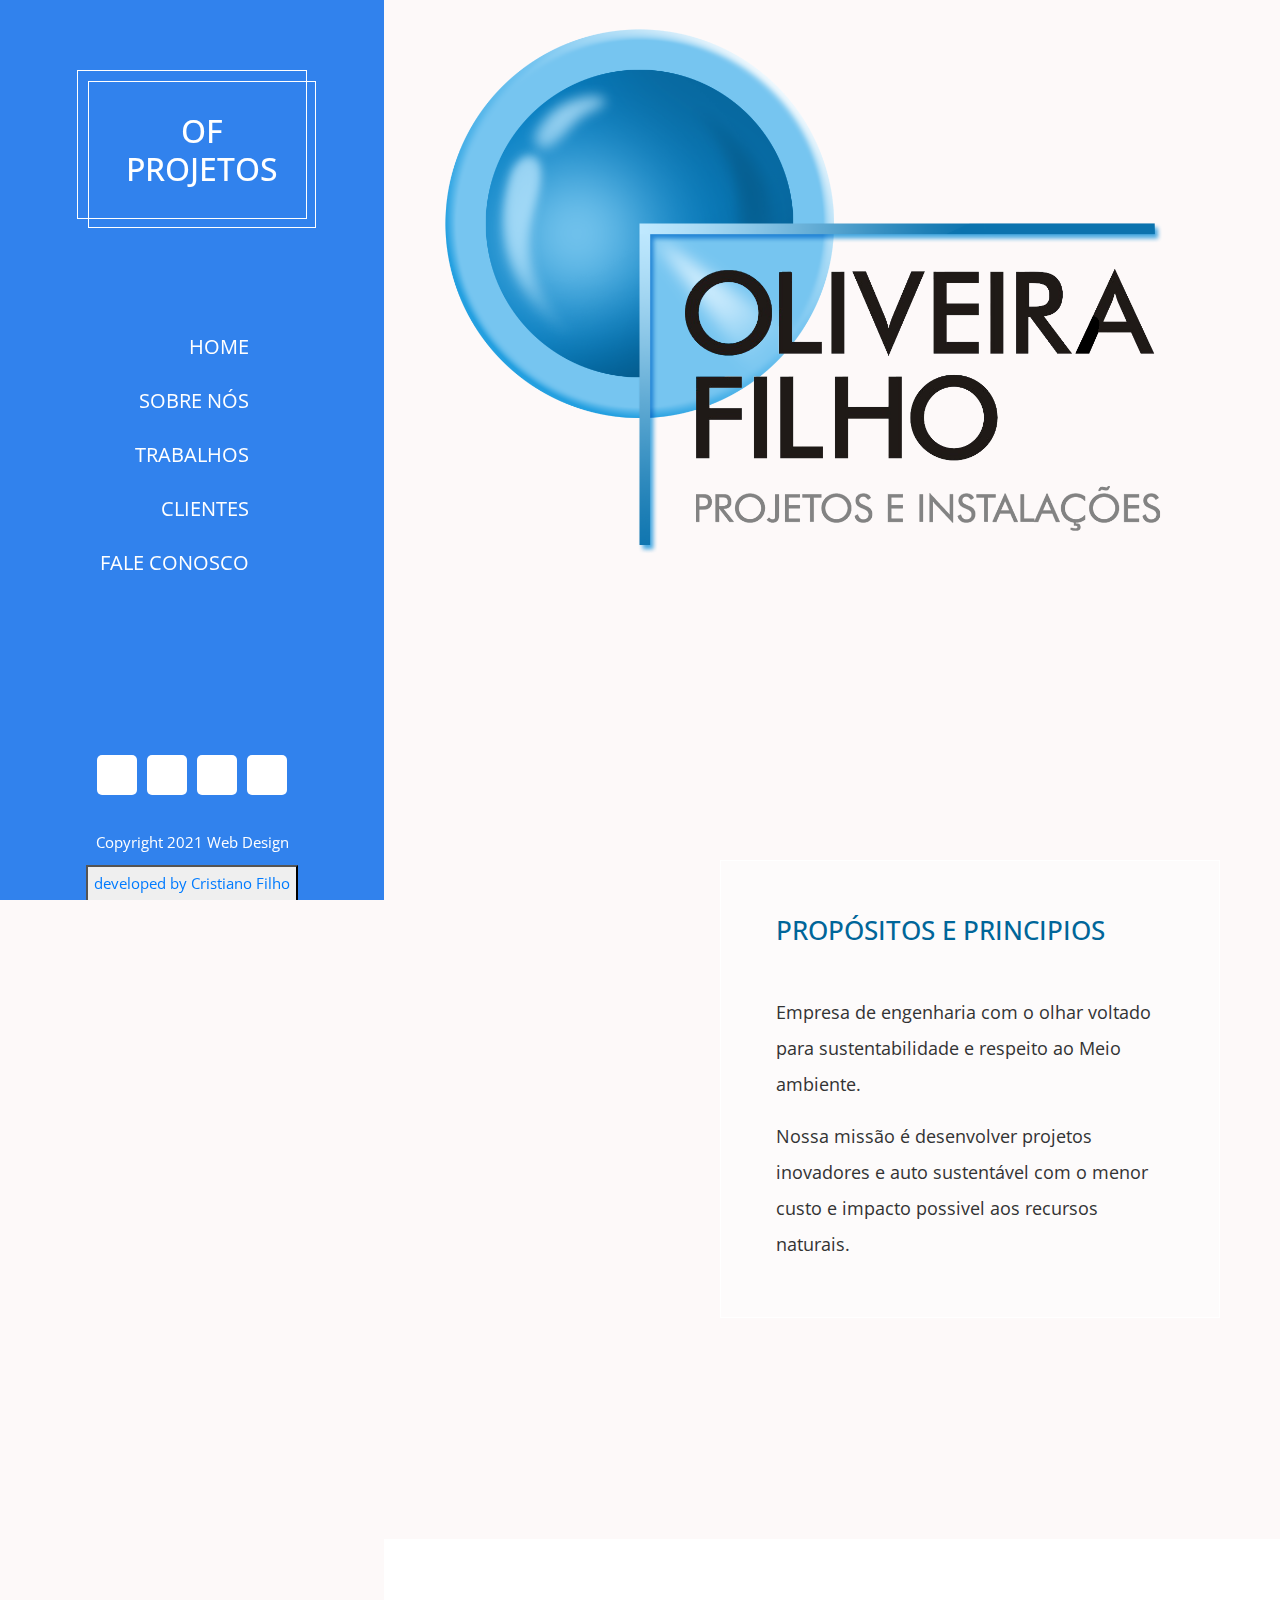
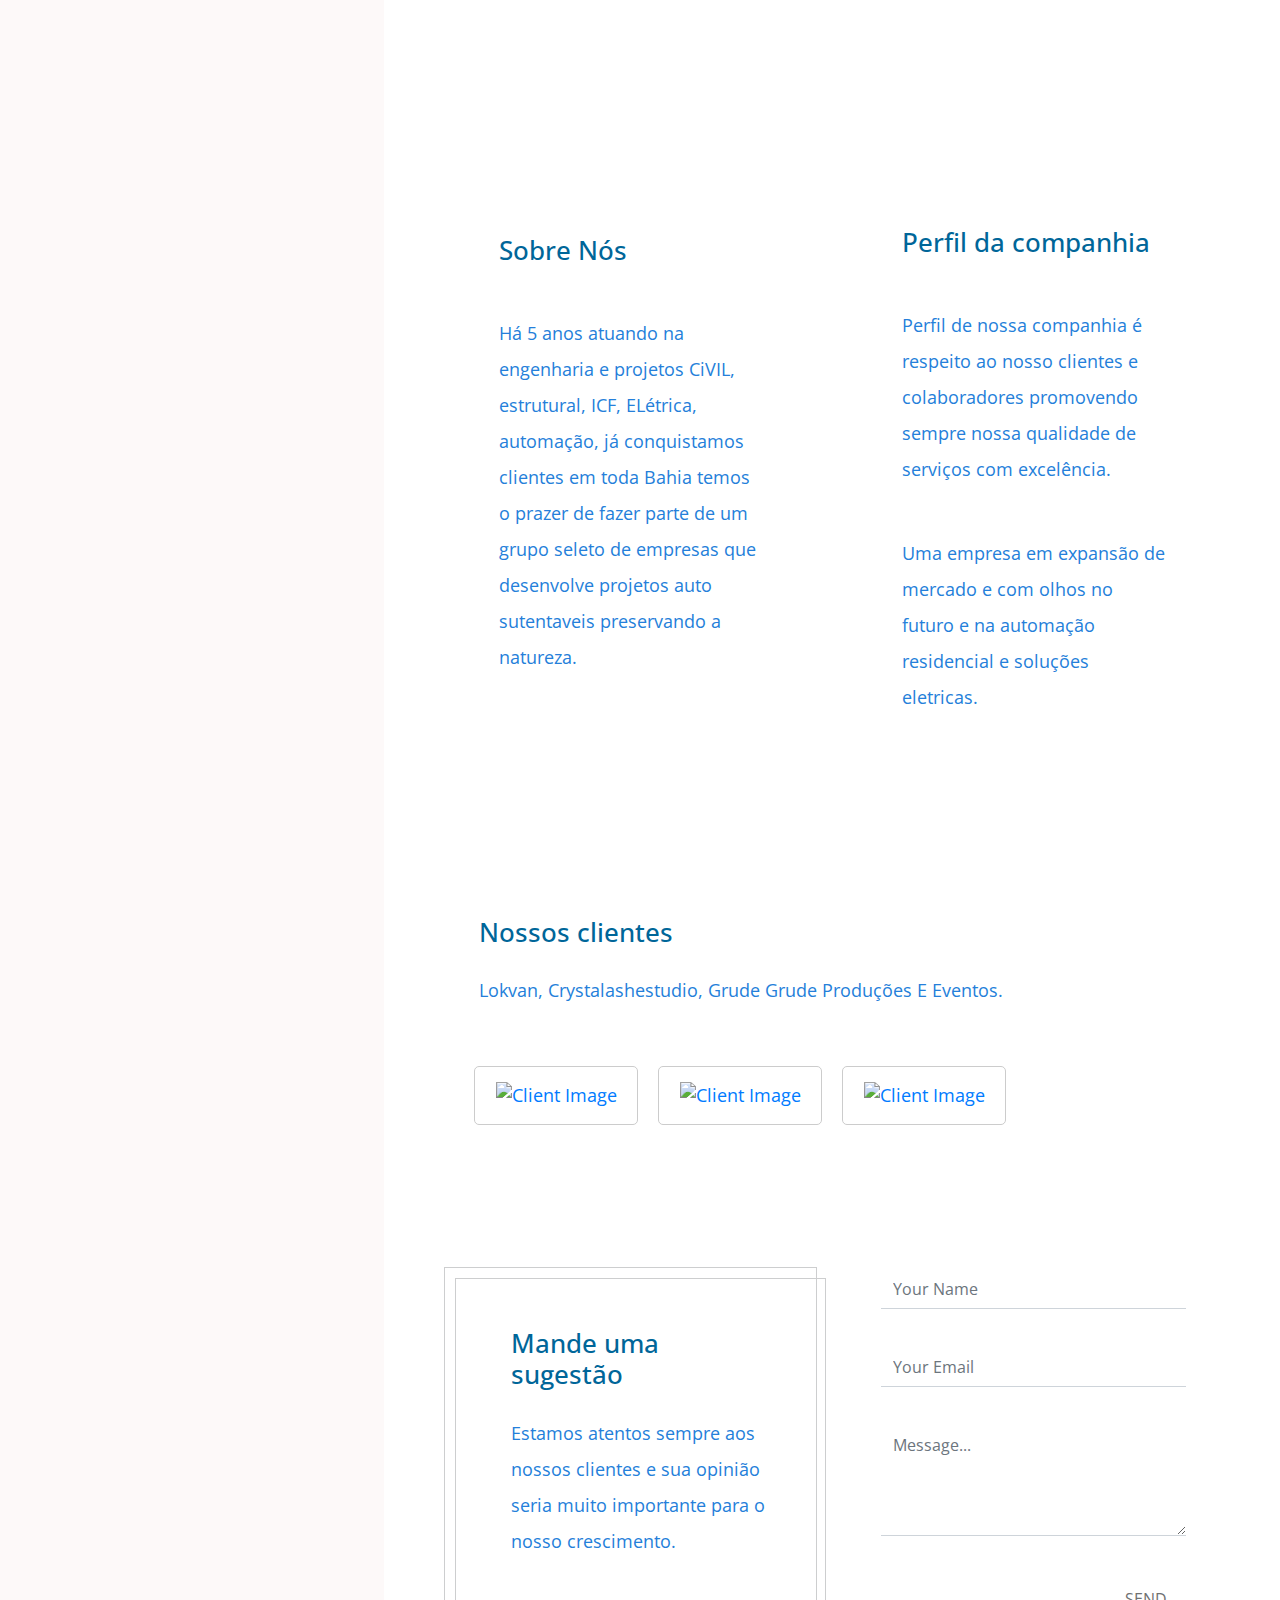
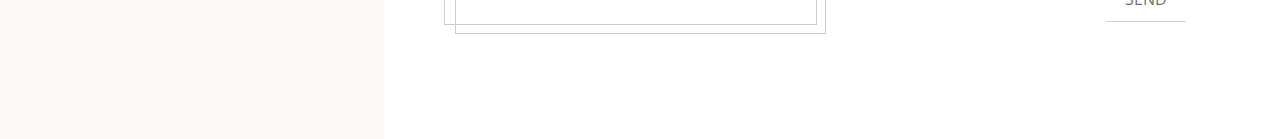
==== index.html @ 20eb4f54 "..." ====
<!DOCTYPE html>
<html lang="en">

<head>
    <meta charset="UTF-8">
    <meta name="viewport" content="width=device-width, initial-scale=1.0" />
    <meta http-equiv="X-UA-Compatible" content="ie=edge" />

    <title>OFProjetos</title>
    <link rel="shortcut icon" href="img/favicon.ico" type="image/x-icon">

    <link rel="stylesheet" href="https://fonts.googleapis.com/css?family=Open+Sans:400,600" />
    <link rel="stylesheet" href="css/all.min.css" />
    <link rel="stylesheet" href="css/bootstrap.min.css" />
    <link rel="stylesheet" href="slick/slick.css" />
    <link rel="stylesheet" href="slick/slick-theme.css" />
    <link rel="stylesheet" href="css/magnific-popup.css">
    <link rel="stylesheet" href="css/templatemo-dream-pulse.css" />
</head>

<body>

    <div class="row">
        <nav id="tmSidebar" class="tm-bg-black-transparent tm-sidebar">
            <button class="navbar-toggler" type="button" aria-label="Toggle navigation">
                <i class="fas fa-bars"></i>
            </button>
            <div class="tm-sidebar-sticky">
                <div class="tm-brand-box">
                    <div class="tm-double-border-1">
                        <div class="tm-double-border-2">
                            <h1 class="tm-brand text-uppercase">OF
                                Projetos</h1>
                        </div>
                    </div>
                </div>

                <ul id="tmMainNav" class="nav flex-column text-uppercase text-right tm-main-nav">
                    <li class="nav-item">
                        <a href="#intro" class="nav-link active">
                            <span class="d-inline-block mr-3">Home</span>
                            <span class="d-inline-block tm-white-rect"></span>
                        </a>
                    </li>
                    <li class="nav-item">
                        <a href="#about" class="nav-link">
                            <span class="d-inline-block mr-3">Sobre nós</span>
                            <span class="d-inline-block tm-white-rect"></span>
                        </a>
                    </li>
                    <li class="nav-item">
                        <a href="#work" class="nav-link">
                            <span class="d-inline-block mr-3">Trabalhos</span>
                            <span class="d-inline-block tm-white-rect"></span>
                        </a>
                    </li>
                    <li class="nav-item">
                        <a href="#clients" class="nav-link">
                            <span class="d-inline-block mr-3">Clientes</span>
                            <span class="d-inline-block tm-white-rect"></span>
                        </a>
                    </li>
                    <li class="nav-item">
                        <a href="#talk" class="nav-link">
                            <span class="d-inline-block mr-3">Fale conosco</span>
                            <span class="d-inline-block tm-white-rect"></span>
                        </a>
                    </li>
                </ul>
                <ul class="nav flex-row tm-social-links">
                    <li class="nav-item">
                        <a href="https://www.facebook.com/cristianooliveirao1" class="nav-link tm-social-link">
                            <i class="fab fa-facebook-f"></i>
                        </a>
                    </li>
                    <li class="nav-item">
                        <a href="https://www.instagram.com/cristianosioli/?hl=pt-br" class="nav-link tm-social-link">
                            <i class="fab fa-instagram"></i>
                        </a>
                    </li>
                    <li class="nav-item">
                        <a href="https://api.whatsapp.com/send?phone=+55 7188918101" class="nav-link tm-social-link">
                            <i class="fas fa-phone-square"></i>
                        </a>
                    </li>
                    <li class="nav-item">
                        <a href="https://www.linkedin.com/in/cristiano-sioli-128a4241/" class="nav-link tm-social-link">
                            <i class="fab fa-linkedin-in"></i>
                        </a>
                    </li>
                </ul>
                <footer class="text-center text-white small">
                    <p class="mb--0 mb-2">Copyright 2021 Web Design</p>

                    <button>
                        <a href="https://github.com/CristianoFIlho">
                            <p class="mb--0 mb-2">developed by Cristiano Filho</p>
                        </a>
                        </p>
                    </button>

                </footer>
            </div>
        </nav>

        <main role="main" class="ml-sm-auto col-12">
            <div class="parallax-window" data-parallax="scroll" data-image-src="img/dream-pulse-header.jpg">
                <div class="tm-section-wrap">
                    <center> <img src="img/Logo OF novo circulo.png" alt="OF Projetos" width="100%" height="100%">
                    </center>
                    <section id="intro" class="tm-section">
                        <div class="tm-bg-white-transparent tm-intro">
                            <h2 class="tm-section-title mb-5 text-uppercase tm-color-primary">Propósitos e principios
                            </h2>
                            <p class="tm-color-gray">
                                Empresa de engenharia com o olhar voltado para sustentabilidade e respeito ao Meio
                                ambiente.
                            </p>
                            <p class="mb-0 tm-color-gray">
                                Nossa missão é desenvolver projetos inovadores e auto sustentável com o menor custo e
                                impacto possivel aos recursos naturais.
                            </p>
                        </div>
                    </section>
                </div>
            </div>

            <div class="tm-section-wrap bg-white">
                <section id="about" class="row tm-section">
                    <div class="col-xl-6">
                        <div class="tm-section-half">
                            <div><i class="fas fa-6x fa-balance-scale mb-5 tm-section-icon"></i></div>
                            <h2 class="tm-section-title tm-color-primary mb-5">Sobre Nós</h2>
                            <p class="mb-5">
                                Há 5 anos atuando na engenharia e projetos CiVIL, estrutural, ICF, ELétrica, automação,
                                já conquistamos clientes em toda Bahia
                                temos o prazer de fazer parte de um grupo seleto de empresas que desenvolve projetos
                                auto sutentaveis preservando a natureza.
                            </p>
                            <p>

                            </p>
                        </div>
                    </div>
                    <div class="col-xl-6">
                        <div class="tm-section-half">
                            <div><i class="far fa-6x fa-building mb-5 tm-section-icon"></i></div>
                            <h2 class="tm-section-title tm-color-primary mb-5">Perfil da companhia </h2>
                            <p class="mb-5">
                                Perfil de nossa companhia é respeito ao nosso clientes e colaboradores promovendo sempre
                                nossa qualidade de serviços com excelência.
                            </p>
                            <p>
                                Uma empresa em expansão de mercado e com olhos no futuro e na automação residencial e
                                soluções eletricas.
                            </p>
                        </div>
                    </div>
                </section>
            </div>

            <div class="tm-section-wrap bg-white">
                <!-- <section id="work" class="row tm-section">
                    <div class="col-12">
                        <div class="w-100 tm-double-border-1 tm-border-gray">
                            <div class="tm-double-border-2 tm-border-gray tm-box-pad">
                                <div class="tm-gallery-wrap">
                                    <h2 class="tm-color-primary tm-section-title mb-4 ml-2">Our Work</h2>
                                    <div class="tm-gallery">
                                        <div class="tm-gallery-item">
                                            <figure class="effect-bubba">
                                                <img src="img/gallery/01.jpg" alt="Our Work Image" class="img-fluid">
                                                <figcaption>
                                                    <h2>Fresh <span>Bubba</span></h2>
                                                    <p>Bubba likes to appear out of thin air.</p>
                                                    <a href="img/gallery/large/01.jpg">View more</a>
                                                </figcaption>
                                            </figure>
                                        </div>
                                        <div class="tm-gallery-item">
                                            <figure class="effect-bubba">
                                                <img src="img/gallery/02.jpg" alt="Our Work Image" class="img-fluid">
                                                <figcaption>
                                                    <h2>Fresh <span>Bubba</span></h2>
                                                    <p>Bubba likes to appear out of thin air.</p>
                                                    <a href="img/gallery/large/02.jpg">View more</a>
                                                </figcaption>
                                            </figure>

                                        </div>

                                        <div class="tm-gallery-item">
                                            <figure class="effect-bubba">
                                                <img src="img/gallery/03.jpg" alt="Our Work Image" class="img-fluid">
                                                <figcaption>
                                                    <h2>Fresh <span>Bubba</span></h2>
                                                    <p>Bubba likes to appear out of thin air.</p>
                                                    <a href="img/gallery/large/03.jpg">View more</a>
                                                </figcaption>
                                            </figure>
                                        </div>
                                        <div class="tm-gallery-item">
                                            <figure class="effect-bubba">
                                                <img src="img/gallery/04.jpg" alt="Our Work Image" class="img-fluid">
                                                <figcaption>
                                                    <h2>Fresh <span>Bubba</span></h2>
                                                    <p>Bubba likes to appear out of thin air.</p>
                                                    <a href="img/gallery/large/04.jpg">View more</a>
                                                </figcaption>
                                            </figure>
                                        </div>
                                        <div class="tm-gallery-item">
                                            <figure class="effect-bubba">
                                                <img src="img/gallery/05.jpg" alt="Our Work Image" class="img-fluid">
                                                <figcaption>
                                                    <h2>Fresh <span>Bubba</span></h2>
                                                    <p>Bubba likes to appear out of thin air.</p>
                                                    <a href="img/gallery/large/05.jpg">View more</a>
                                                </figcaption>
                                            </figure>
                                        </div>
                                        <div class="tm-gallery-item">
                                            <figure class="effect-bubba">
                                                <img src="img/gallery/06.jpg" alt="Our Work Image" class="img-fluid">
                                                <figcaption>
                                                    <h2>Fresh <span>Bubba</span></h2>
                                                    <p>Bubba likes to appear out of thin air.</p>
                                                    <a href="img/gallery/large/06.jpg">View more</a>
                                                </figcaption>
                                            </figure>
                                        </div>
                                        <div class="tm-gallery-item">
                                            <figure class="effect-bubba">
                                                <img src="img/gallery/07.jpg" alt="Our Work Image" class="img-fluid">
                                                <figcaption>
                                                    <h2>Fresh <span>Bubba</span></h2>
                                                    <p>Bubba likes to appear out of thin air.</p>
                                                    <a href="img/gallery/large/07.jpg">View more</a>
                                                </figcaption>
                                            </figure>
                                        </div>
                                        <div class="tm-gallery-item">
                                            <figure class="effect-bubba">
                                                <img src="img/gallery/08.jpg" alt="Our Work Image" class="img-fluid">
                                                <figcaption>
                                                    <h2>Fresh <span>Bubba</span></h2>
                                                    <p>Bubba likes to appear out of thin air.</p>
                                                    <a href="img/gallery/large/08.jpg">View more</a>
                                                </figcaption>
                                            </figure>
                                        </div>
                                    </div>
                                </div>
                            </div>
                        </div>
                    </div>
             </section>-->
            </div>

            <div class="tm-section-wrap bg-white">
                <section id="clients" class="row tm-section">

                    <div class="col-12 tm-section-pad">
                        <div class="tm-flex-item-left">

                            <div class="tm-w-80">
                                <h2 class="tm-color-primary tm-section-title mb-4">Nossos clientes</h2>
                                <p class="mb-5">
                                    Lokvan, Crystalashestudio, Grude Grude Produções E Eventos.
                                </p>
                            </div>


                            <div class="row tm-clients-images">
                                <div class="col-xl-3 col-lg-6 col-md-4 col-sm-6 tm-img-wrap">
                                    <a href="https://onibusbrasil.com/empresa/lockvan">
                                        <img src="img/lockvan.jpg" alt="Client Image" class="img-fluid tm-client-img" />
                                    </a>
                                </div>
                                <div class="col-xl-3 col-lg-6 col-md-4 col-sm-6 tm-img-wrap">
                                    <a href="https://www.instagram.com/cristalashestudio/?hl=pt-br">
                                        <img src="img/crystal.png" alt="Client Image" class="img-fluid tm-client-img" />
                                    </a>
                                </div>
                                <div class="col-xl-3 col-lg-6 col-md-4 col-sm-6 tm-img-wrap">
                                    <a href="https://www.palcomp3.com.br/forrogrudegrude/">
                                        <img src="img/grudegrude.png" alt="Client Image"
                                            class="img-fluid tm-client-img" />
                                    </a>

                                </div>

                                </a>
                            </div>
                        </div>
                    </div>
            </div>
            </section>
    </div>

    <div class="tm-section-wrap bg-white">
        <section id="talk" class="row tm-section">
            <div class="col-xl-6 mb-5">
                <div class="tm-double-border-1 tm-border-gray">
                    <div class="tm-double-border-2 tm-border-gray tm-box-pad">
                        <h2 class="tm-color-primary tm-section-title mb-4">Mande uma sugestão</h2>
                        <p class="mb-4">
                            Estamos atentos sempre aos nossos clientes e sua opinião seria muito importante para
                            o nosso crescimento.
                        </p>

                    </div>
                </div>
            </div>
            <div class="col-xl-6 mb-5">
                <div class="tm-contact-form-wrap">
                    <form action="" method="POST" class="tm-contact-form">
                        <div class="form-group">
                            <input type="text" id="contact_name" name="contact_name"
                                class="form-control rounded-0 border-top-0 border-right-0 border-left-0"
                                placeholder="Your Name" required="" />
                        </div>
                        <div class="form-group">
                            <input type="email" id="contact_email" name="contact_email"
                                class="form-control rounded-0 border-top-0 border-right-0 border-left-0"
                                placeholder="Your Email" required="" />
                        </div>

                        <div class="form-group">
                            <textarea rows="4" id="contact_message" name="contact_message"
                                class="form-control rounded-0 border-top-0 border-right-0 border-left-0"
                                placeholder="Message..." required=""></textarea>
                        </div>

                        <div class="form-group mb-0">
                            <button type="submit" class="btn rounded-0 d-block ml-auto tm-btn-primary">
                                SEND
                            </button>
                        </div>
                    </form>
                </div>
            </div>
        </section>
    </div>
    </main>
    </div>
    </div>
    <script src="js/jquery.min.js"></script>
    <script src="js/jquery.singlePageNav.min.js"></script>
    <script src="js/parallax.min.js"></script>
    <script src="slick/slick.min.js"></script>
    <script src="js/jquery.magnific-popup.min.js"></script>
    <script src="js/templatemo-scripts.js"></script>
</body>

</html>
---- css/templatemo-dream-pulse.css ----
/*

DREAM PULSE

https://templatemo.com/tm-536-dream-pulse

*/

body {
    font-family: "Open Sans", Arial, Helvetica, sans-serif;
    font-size: 18px;
    font-weight: 400;
    overflow-x: hidden;
    color: #257fda;
    background-color: rgb(253, 249, 249);
  }
  
  p {
    line-height: 2;
  }
  
  a {
    transition: all 0.3s ease;
  }
  
  .container-fluid {
    padding-left: 0;
    padding-right: 0;
  }
  
  .small {
    font-size: 0.95rem;
  }
  
  .tm-color-primary {
    color: #069;
  }
  
  .tm-color-gray {
    color: rgb(51, 51, 51);
  }
  
  .tm-bg-black-transparent {
    background-color: rgba(20, 113, 235, 0.877);
  }
  
  .tm-bg-white-transparent {
    background-color: rgba(255, 255, 255, 0.3);
    border: 1px solid white;
  }
  
  .tm-intro {
    max-width: 500px;
    width: 100%;
    padding: 55px;
    margin-right: 0;
    margin-left: auto;
  }
  
  .tm-section-title {
    font-size: 1.6rem;
  }
  
  .parallax-window {
    min-height: 662px;
    background: transparent;
  }
  
  .tm-section {
    display: flex;
    align-items: center;
    height: auto;
    max-width: 1275px;
    padding: 66px 60px;
  }
  
  #intro {
    min-height: 100vh;
    max-width: none;
  }
  
  .tm-brand {
    font-size: 2rem;
  }
  
  .tm-brand-box {
    box-sizing: content-box;
    width: 100%;
    max-width: 230px;
    min-height: 160px;
    color: white;
    text-align: center;
    margin: 70px auto 90px;
  }
  
  .tm-double-border-1,
  .tm-double-border-2 {
    border: 1px solid #fff;
    position: relative;
  }
  
  .tm-double-border-2 {
    top: 10px;
    left: 10px;
  }
  
  .tm-border-gray {
    border-color: #cdcecf;
  }
  
  .tm-box-pad {
    padding: 50px 55px;
  }
  
  .tm-brand {
    padding: 30px;
  }
  
  .tm-sidebar {
    position: fixed;
    top: 0;
    bottom: 0;
    left: 0;
    z-index: 100;
    padding-left: 70px;
    padding-right: 70px;
    width: 400px;
    max-width: 400px;
  }
  
  /* Hide scrollbar */
  .tm-sidebar {
    overflow-y: scroll;
    scrollbar-width: none; /* Firefox */
    -ms-overflow-style: none; /* IE 10+ */
  }
  .tm-sidebar::-webkit-scrollbar {
    /* WebKit */
    width: 0;
    height: 0;
  }
  
  .tm-sidebar-sticky {
    display: flex;
    flex-direction: column;
    align-items: center;
    justify-content: center;
  }
  
  .tm-section-wrap {
    width: calc(100% - 400px);
    margin-left: auto;
    margin-right: 0;
  }
  
  .tm-main-nav > li > a {
    color: white;
  }
  
  .tm-main-nav {
    margin-bottom: 160px;
  }
  
  .tm-white-rect {
    display: block;
    width: 15px;
    height: 15px;
    background-color: white;
  }
  
  .nav-link {
    font-size: 1.25rem;
    padding-top: 12px;
    padding-bottom: 12px;
  }
  
  .nav-link .tm-white-rect {
    opacity: 0;
    transition: all 0.3s ease;
  }
  
  .nav-link.current .tm-white-rect,
  .nav-link:hover .tm-white-rect {
    opacity: 1;
  }
  
  .tm-main-nav .nav-link:hover {
    animation-name: blinker;
    animation-duration: 0.5s;
    animation-timing-function: ease-in-out;
    animation-iteration-count: infinite;
  }
  
  @keyframes blinker {
    0% {
      opacity: 1;
    }
    50% {
      opacity: 0.1;
    }
    100% {
      opacity: 1;
    }
  }
  
  .tm-social-links {
    margin-bottom: 27px;
  }
  
  .tm-social-link {
    width: 40px;
    height: 40px;
    color: black;
    background-color: white;
    margin: 8px;
    border-radius: 5px;
    padding: 0;
    display: flex;
    align-items: center;
    justify-content: center;
  }
  
  .tm-social-link:hover,
  .tm-social-link:focus {
    background-color: #069;
    color: white;
  }
  
  .tm-footer-link {
    color: white;
  }
  
  .tm-footer-link:hover {
    color: #F93;
    text-decoration: none;
  }
  
  .tm-section-half {
    padding: 55px;
  }
  
  .tm-section-icon {
    color: #369;
    width: 120px;
    height: 120px;
    display: flex;
    align-items: center;
    justify-content: center;
  }
  
  /* Our Work */
  
  .tm-gallery-wrap {
    max-width: 1040px;
    margin-left: auto;
    margin-right: auto;
  }
  
  @media (max-width: 1600px) {
    .tm-gallery-wrap {
      max-width: 780px;
    }
  }
  
  @media (max-width: 1200px) {
    .tm-gallery-wrap {
      max-width: 520px;
    }
  }
  
  @media (max-width: 991px) {
    .tm-gallery-wrap {
      max-width: 780px;
    }
  }
  
  @media (max-width: 767px) {
    .tm-gallery-wrap {
      max-width: 520px;
    }
  }
  
  @media (max-width: 480px) {
    .tm-gallery-wrap {
      max-width: 260px;
    }
  }
  
  .tm-gallery-item {
    padding-left: 10px;
    padding-right: 10px;
  }
  
  .slick-dots {
    bottom: -50px;
  }
  
  .slick-dots li button:before {
    font-size: 16px;
    opacity: 0.2;
  }
  
  .slick-dots li.slick-active button:before {
    color: #98999a;
    opacity: 1;
  }
  
  /* 
    Gallery Item Hover Effect
    https://tympanus.net/codrops/2014/06/19/ideas-for-subtle-hover-effects/
  */
  
  /* Common style */
  .tm-gallery-item figure {
    position: relative;
    float: left;
    overflow: hidden;
    margin-bottom: 0;
    background: #3085a3;
    text-align: center;
    cursor: pointer;
  }
  
  .tm-gallery-item figure img {
    position: relative;
    display: block;
    min-height: 100%;
    max-width: 100%;
    opacity: 0.8;
  }
  
  .tm-gallery-item figure figcaption {
    padding: 1em;
    color: #fff;
    text-transform: uppercase;
    font-size: 1.25em;
    -webkit-backface-visibility: hidden;
    backface-visibility: hidden;
  }
  
  .tm-gallery-item figure figcaption::before,
  .tm-gallery-item figure figcaption::after {
    pointer-events: none;
  }
  
  .tm-gallery-item figure figcaption,
  .tm-gallery-item figure figcaption > a {
    position: absolute;
    top: 0;
    left: 0;
    width: 100%;
    height: 100%;
    display: flex;
    flex-direction: column;
    justify-content: center;
  }
  
  /* Anchor will cover the whole item by default */
  /* For some effects it will show as a button */
  .tm-gallery-item figure figcaption > a {
    z-index: 1000;
    text-indent: 200%;
    white-space: nowrap;
    font-size: 0;
    opacity: 0;
  }
  
  .tm-gallery-item figure h2 {
    word-spacing: -0.15em;
    font-weight: 300;
  }
  
  .tm-gallery-item figure h2 span {
    font-weight: 800;
  }
  
  .tm-gallery-item figure h2,
  .tm-gallery-item figure p {
    margin: 0;
  }
  
  .tm-gallery-item figure p {
    letter-spacing: 1px;
    font-size: 68.5%;
  }
  
  /*---------------*/
  /***** Bubba *****/
  /*---------------*/
  
  figure.effect-bubba {
    background: #069;
  }
  
  figure.effect-bubba img {
    opacity: 1;
    -webkit-transition: opacity 0.35s;
    transition: opacity 0.35s;
  }
  
  figure.effect-bubba:hover img {
    opacity: 0.4;
  }
  
  figure.effect-bubba figcaption::before,
  figure.effect-bubba figcaption::after {
    position: absolute;
    top: 15px;
    right: 15px;
    bottom: 15px;
    left: 15px;
    content: "";
    opacity: 0;
    -webkit-transition: opacity 0.35s, -webkit-transform 0.35s;
    transition: opacity 0.35s, transform 0.35s;
  }
  
  figure.effect-bubba figcaption::before {
    border-top: 1px solid #fff;
    border-bottom: 1px solid #fff;
    -webkit-transform: scale(0, 1);
    transform: scale(0, 1);
  }
  
  figure.effect-bubba figcaption::after {
    border-right: 1px solid #fff;
    border-left: 1px solid #fff;
    -webkit-transform: scale(1, 0);
    transform: scale(1, 0);
  }
  
  figure.effect-bubba h2 {
    font-size: 1.5rem;
    margin-bottom: 30px;
    opacity: 0;
    -webkit-transition: -webkit-transform 0.35s;
    transition: transform 0.35s;
    -webkit-transform: translate3d(0, -20px, 0);
    transform: translate3d(0, -20px, 0);
  }
  
  figure.effect-bubba p {
    width: 100%;
    padding: 10px;
    opacity: 0;
    -webkit-transition: opacity 0.35s, -webkit-transform 0.35s;
    transition: opacity 0.35s, transform 0.35s;
    -webkit-transform: translate3d(0, 20px, 0);
    transform: translate3d(0, 20px, 0);
  }
  
  figure.effect-bubba:hover figcaption::before,
  figure.effect-bubba:hover figcaption::after {
    opacity: 1;
    -webkit-transform: scale(1);
    transform: scale(1);
  }
  
  figure.effect-bubba:hover h2,
  figure.effect-bubba:hover p {
    opacity: 1;
    -webkit-transform: translate3d(0, 0, 0);
    transform: translate3d(0, 0, 0);
  }
  
  /* Clients */
  .tm-section-pad {
    padding-left: 50px;
    padding-right: 50px;
  }
  
  .tm-clients-images {
    max-width: 1040px;
  }
  
  .tm-w-80 {
    max-width: 80%;
  }
  
  .tm-flex-item-left {
    align-self: flex-start;
  }
  
  .tm-img-wrap {
    padding: 10px;
  }
  
  .tm-img-wrap a {
    display: flex;
    align-items: center;
    justify-content: center;
    border: 1px solid #ccc;
    border-radius: 5px;
    padding: 15px;
    width: 240px;
    height: 120px;
  }
  
  .tm-contact-form-wrap {
    display: flex;
    align-items: center;
    justify-content: center;
  }
  
  .tm-contact-form {
    max-width: 305px;
    width: 100%;
  }
  
  .form-group {
    margin-bottom: 40px;
  }
  
  .tm-btn-primary {
    color: #707172;
    border-bottom: 1px solid #cdcecf;
    padding: 10px 18px;
    position: relative;
  }
  
  .tm-btn-primary:hover,
  .tm-btn-primary:active {
    color: #fff;
    background-color: #999;
  }
  
  .tm-btn-primary:after {
    width: 100%;
    height: 0%;
    top: 0;
    left: 0;
    background: #cdcecf;
    content: "";
    position: absolute;
    z-index: -1;
    -webkit-transition: all 0.3s;
    -moz-transition: all 0.3s;
    transition: all 0.3s;
  }
  
  .tm-btn-primary:hover:after,
  .tm-btn-primary:active:after {
    height: 100%;
  }
  
  .form-control:focus {
    outline: none;
    box-shadow: none;
  }
  
  @media (max-width: 1600px) {
    .tm-sidebar {
      width: 30%;
      max-width: none;
      padding-left: 30px;
      padding-right: 30px;
    }
  
    .tm-social-link {
      margin: 5px;
    }
  
    .tm-section-wrap {
      width: 70%;
    }
  
    .tm-img-wrap a {
      width: 100%;
      height: 100%;
    }
  }
  
  .navbar-toggler {
    display: none;
  }
  
  @media (max-width: 991px) {
    .tm-bg-black-transparent {
      background-color:rgba(20, 113, 235, 0.877);
    }
  
    .tm-brand-box {
      margin-top: 30px;
      margin-bottom: 30px;
      max-width: 200px;
      min-height: 100px;
    }
  
    .tm-brand {
      padding: 20px 30px;
    }
  
    .tm-main-nav {
      margin-bottom: 60px;
    }
  
    .tm-social-links {
      margin-bottom: 30px;
    }
  
    footer p {
      line-height: 1;
    }
  
    .tm-sidebar {
      width: 250px;
      left: -250px;
      padding: 15px;
      transition: all 0.3s ease;
    }
  
    .navbar-toggler {
      display: block;
      position: fixed;
      left: 0;
      top: 0;
      background-color:rgba(20, 113, 235, 0.877);
      color: white;
      padding: 10px 15px;
      transition: all 0.3s ease;
      border-radius: 0;
      border-top-right-radius: 5px;
      border-bottom-right-radius: 5px;
      top: 5px;
    }
  
    .navbar-toggler:focus {
      outline: none;
    }
  
    .tm-sidebar.show {
      left: 0;
    }
  
    .tm-sidebar.show .navbar-toggler {
      left: 250px;
    }
  
    .tm-section-wrap {
      width: 100%;
    }
  
    figure.effect-bubba h2 {
      font-size: 1.1rem;
      margin-bottom: 25px;
    }
  
    .tm-gallery-item figure p {
      font-size: 63%;
      padding: 0;
      line-height: 1.5;
    }
  }
  
  @media (max-width: 767px) {
    .tm-section {
      padding: 30px;
    }
  }
  
  @media (max-width: 554px) {
    .tm-section {
      padding: 15px;
    }
  }
  
  @media (max-width: 383px) {
    .slick-dots {
      bottom: -40px;
    }
  
    .tm-box-pad {
      padding: 50px 30px;
    }
  }
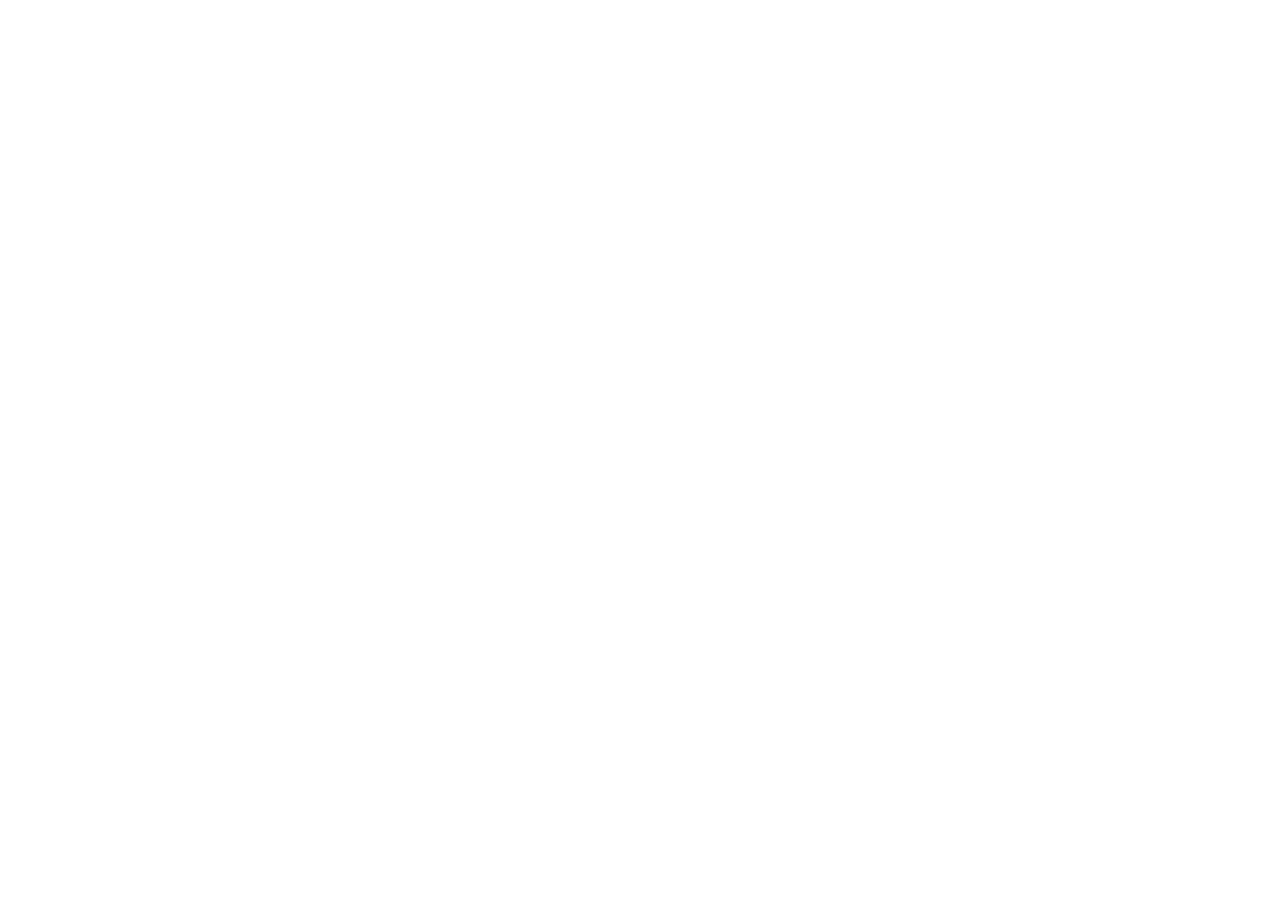
==== commit 28a93ce0: "Initialize project structure with Vite, Tailwind CSS, and Radix UI components" ====
--- a/index.html
+++ b/index.html
@@ -1,356 +1,13 @@
 <!DOCTYPE html>
 <html lang="en">
-
-<head>
-    <meta charset="UTF-8">
+  <head>
+    <meta charset="UTF-8" />
+    <link rel="icon" type="image/svg+xml" href="/vite.svg" />
     <meta name="viewport" content="width=device-width, initial-scale=1.0" />
-    <meta http-equiv="X-UA-Compatible" content="ie=edge" />
-
-    <title>OFProjetos</title>
-    <link rel="shortcut icon" href="img/favicon.ico" type="image/x-icon">
-
-    <link rel="stylesheet" href="https://fonts.googleapis.com/css?family=Open+Sans:400,600" />
-    <link rel="stylesheet" href="css/all.min.css" />
-    <link rel="stylesheet" href="css/bootstrap.min.css" />
-    <link rel="stylesheet" href="slick/slick.css" />
-    <link rel="stylesheet" href="slick/slick-theme.css" />
-    <link rel="stylesheet" href="css/magnific-popup.css">
-    <link rel="stylesheet" href="css/templatemo-dream-pulse.css" />
-</head>
-
-<body>
-
-    <div class="row">
-        <nav id="tmSidebar" class="tm-bg-black-transparent tm-sidebar">
-            <button class="navbar-toggler" type="button" aria-label="Toggle navigation">
-                <i class="fas fa-bars"></i>
-            </button>
-            <div class="tm-sidebar-sticky">
-                <div class="tm-brand-box">
-                    <div class="tm-double-border-1">
-                        <div class="tm-double-border-2">
-                            <h1 class="tm-brand text-uppercase">OF
-                                Projetos</h1>
-                        </div>
-                    </div>
-                </div>
-
-                <ul id="tmMainNav" class="nav flex-column text-uppercase text-right tm-main-nav">
-                    <li class="nav-item">
-                        <a href="#intro" class="nav-link active">
-                            <span class="d-inline-block mr-3">Home</span>
-                            <span class="d-inline-block tm-white-rect"></span>
-                        </a>
-                    </li>
-                    <li class="nav-item">
-                        <a href="#about" class="nav-link">
-                            <span class="d-inline-block mr-3">Sobre nós</span>
-                            <span class="d-inline-block tm-white-rect"></span>
-                        </a>
-                    </li>
-                    <li class="nav-item">
-                        <a href="#work" class="nav-link">
-                            <span class="d-inline-block mr-3">Trabalhos</span>
-                            <span class="d-inline-block tm-white-rect"></span>
-                        </a>
-                    </li>
-                    <li class="nav-item">
-                        <a href="#clients" class="nav-link">
-                            <span class="d-inline-block mr-3">Clientes</span>
-                            <span class="d-inline-block tm-white-rect"></span>
-                        </a>
-                    </li>
-                    <li class="nav-item">
-                        <a href="#talk" class="nav-link">
-                            <span class="d-inline-block mr-3">Fale conosco</span>
-                            <span class="d-inline-block tm-white-rect"></span>
-                        </a>
-                    </li>
-                </ul>
-                <ul class="nav flex-row tm-social-links">
-                    <li class="nav-item">
-                        <a href="https://www.facebook.com/cristianooliveirao1" class="nav-link tm-social-link">
-                            <i class="fab fa-facebook-f"></i>
-                        </a>
-                    </li>
-                    <li class="nav-item">
-                        <a href="https://www.instagram.com/cristianosioli/?hl=pt-br" class="nav-link tm-social-link">
-                            <i class="fab fa-instagram"></i>
-                        </a>
-                    </li>
-                    <li class="nav-item">
-                        <a href="https://api.whatsapp.com/send?phone=+55 7188918101" class="nav-link tm-social-link">
-                            <i class="fas fa-phone-square"></i>
-                        </a>
-                    </li>
-                    <li class="nav-item">
-                        <a href="https://www.linkedin.com/in/cristiano-sioli-128a4241/" class="nav-link tm-social-link">
-                            <i class="fab fa-linkedin-in"></i>
-                        </a>
-                    </li>
-                </ul>
-                <footer class="text-center text-white small">
-                    <p class="mb--0 mb-2">Copyright 2021 Web Design</p>
-
-                    <button>
-                        <a href="https://github.com/CristianoFIlho">
-                            <p class="mb--0 mb-2">developed by Cristiano Filho</p>
-                        </a>
-                        </p>
-                    </button>
-
-                </footer>
-            </div>
-        </nav>
-
-        <main role="main" class="ml-sm-auto col-12">
-            <div class="parallax-window" data-parallax="scroll" data-image-src="img/dream-pulse-header.jpg">
-                <div class="tm-section-wrap">
-                    <center> <img src="img/Logo OF novo circulo.png" alt="OF Projetos" width="100%" height="100%">
-                    </center>
-                    <section id="intro" class="tm-section">
-                        <div class="tm-bg-white-transparent tm-intro">
-                            <h2 class="tm-section-title mb-5 text-uppercase tm-color-primary">Propósitos e principios
-                            </h2>
-                            <p class="tm-color-gray">
-                                Empresa de engenharia com o olhar voltado para sustentabilidade e respeito ao Meio
-                                ambiente.
-                            </p>
-                            <p class="mb-0 tm-color-gray">
-                                Nossa missão é desenvolver projetos inovadores e auto sustentável com o menor custo e
-                                impacto possivel aos recursos naturais.
-                            </p>
-                        </div>
-                    </section>
-                </div>
-            </div>
-
-            <div class="tm-section-wrap bg-white">
-                <section id="about" class="row tm-section">
-                    <div class="col-xl-6">
-                        <div class="tm-section-half">
-                            <div><i class="fas fa-6x fa-balance-scale mb-5 tm-section-icon"></i></div>
-                            <h2 class="tm-section-title tm-color-primary mb-5">Sobre Nós</h2>
-                            <p class="mb-5">
-                                Há 5 anos atuando na engenharia e projetos CiVIL, estrutural, ICF, ELétrica, automação,
-                                já conquistamos clientes em toda Bahia
-                                temos o prazer de fazer parte de um grupo seleto de empresas que desenvolve projetos
-                                auto sutentaveis preservando a natureza.
-                            </p>
-                            <p>
-
-                            </p>
-                        </div>
-                    </div>
-                    <div class="col-xl-6">
-                        <div class="tm-section-half">
-                            <div><i class="far fa-6x fa-building mb-5 tm-section-icon"></i></div>
-                            <h2 class="tm-section-title tm-color-primary mb-5">Perfil da companhia </h2>
-                            <p class="mb-5">
-                                Perfil de nossa companhia é respeito ao nosso clientes e colaboradores promovendo sempre
-                                nossa qualidade de serviços com excelência.
-                            </p>
-                            <p>
-                                Uma empresa em expansão de mercado e com olhos no futuro e na automação residencial e
-                                soluções eletricas.
-                            </p>
-                        </div>
-                    </div>
-                </section>
-            </div>
-
-            <div class="tm-section-wrap bg-white">
-                <!-- <section id="work" class="row tm-section">
-                    <div class="col-12">
-                        <div class="w-100 tm-double-border-1 tm-border-gray">
-                            <div class="tm-double-border-2 tm-border-gray tm-box-pad">
-                                <div class="tm-gallery-wrap">
-                                    <h2 class="tm-color-primary tm-section-title mb-4 ml-2">Our Work</h2>
-                                    <div class="tm-gallery">
-                                        <div class="tm-gallery-item">
-                                            <figure class="effect-bubba">
-                                                <img src="img/gallery/01.jpg" alt="Our Work Image" class="img-fluid">
-                                                <figcaption>
-                                                    <h2>Fresh <span>Bubba</span></h2>
-                                                    <p>Bubba likes to appear out of thin air.</p>
-                                                    <a href="img/gallery/large/01.jpg">View more</a>
-                                                </figcaption>
-                                            </figure>
-                                        </div>
-                                        <div class="tm-gallery-item">
-                                            <figure class="effect-bubba">
-                                                <img src="img/gallery/02.jpg" alt="Our Work Image" class="img-fluid">
-                                                <figcaption>
-                                                    <h2>Fresh <span>Bubba</span></h2>
-                                                    <p>Bubba likes to appear out of thin air.</p>
-                                                    <a href="img/gallery/large/02.jpg">View more</a>
-                                                </figcaption>
-                                            </figure>
-
-                                        </div>
-
-                                        <div class="tm-gallery-item">
-                                            <figure class="effect-bubba">
-                                                <img src="img/gallery/03.jpg" alt="Our Work Image" class="img-fluid">
-                                                <figcaption>
-                                                    <h2>Fresh <span>Bubba</span></h2>
-                                                    <p>Bubba likes to appear out of thin air.</p>
-                                                    <a href="img/gallery/large/03.jpg">View more</a>
-                                                </figcaption>
-                                            </figure>
-                                        </div>
-                                        <div class="tm-gallery-item">
-                                            <figure class="effect-bubba">
-                                                <img src="img/gallery/04.jpg" alt="Our Work Image" class="img-fluid">
-                                                <figcaption>
-                                                    <h2>Fresh <span>Bubba</span></h2>
-                                                    <p>Bubba likes to appear out of thin air.</p>
-                                                    <a href="img/gallery/large/04.jpg">View more</a>
-                                                </figcaption>
-                                            </figure>
-                                        </div>
-                                        <div class="tm-gallery-item">
-                                            <figure class="effect-bubba">
-                                                <img src="img/gallery/05.jpg" alt="Our Work Image" class="img-fluid">
-                                                <figcaption>
-                                                    <h2>Fresh <span>Bubba</span></h2>
-                                                    <p>Bubba likes to appear out of thin air.</p>
-                                                    <a href="img/gallery/large/05.jpg">View more</a>
-                                                </figcaption>
-                                            </figure>
-                                        </div>
-                                        <div class="tm-gallery-item">
-                                            <figure class="effect-bubba">
-                                                <img src="img/gallery/06.jpg" alt="Our Work Image" class="img-fluid">
-                                                <figcaption>
-                                                    <h2>Fresh <span>Bubba</span></h2>
-                                                    <p>Bubba likes to appear out of thin air.</p>
-                                                    <a href="img/gallery/large/06.jpg">View more</a>
-                                                </figcaption>
-                                            </figure>
-                                        </div>
-                                        <div class="tm-gallery-item">
-                                            <figure class="effect-bubba">
-                                                <img src="img/gallery/07.jpg" alt="Our Work Image" class="img-fluid">
-                                                <figcaption>
-                                                    <h2>Fresh <span>Bubba</span></h2>
-                                                    <p>Bubba likes to appear out of thin air.</p>
-                                                    <a href="img/gallery/large/07.jpg">View more</a>
-                                                </figcaption>
-                                            </figure>
-                                        </div>
-                                        <div class="tm-gallery-item">
-                                            <figure class="effect-bubba">
-                                                <img src="img/gallery/08.jpg" alt="Our Work Image" class="img-fluid">
-                                                <figcaption>
-                                                    <h2>Fresh <span>Bubba</span></h2>
-                                                    <p>Bubba likes to appear out of thin air.</p>
-                                                    <a href="img/gallery/large/08.jpg">View more</a>
-                                                </figcaption>
-                                            </figure>
-                                        </div>
-                                    </div>
-                                </div>
-                            </div>
-                        </div>
-                    </div>
-             </section>-->
-            </div>
-
-            <div class="tm-section-wrap bg-white">
-                <section id="clients" class="row tm-section">
-
-                    <div class="col-12 tm-section-pad">
-                        <div class="tm-flex-item-left">
-
-                            <div class="tm-w-80">
-                                <h2 class="tm-color-primary tm-section-title mb-4">Nossos clientes</h2>
-                                <p class="mb-5">
-                                    Lokvan, Crystalashestudio, Grude Grude Produções E Eventos.
-                                </p>
-                            </div>
-
-
-                            <div class="row tm-clients-images">
-                                <div class="col-xl-3 col-lg-6 col-md-4 col-sm-6 tm-img-wrap">
-                                    <a href="https://onibusbrasil.com/empresa/lockvan">
-                                        <img src="img/lockvan.jpg" alt="Client Image" class="img-fluid tm-client-img" />
-                                    </a>
-                                </div>
-                                <div class="col-xl-3 col-lg-6 col-md-4 col-sm-6 tm-img-wrap">
-                                    <a href="https://www.instagram.com/cristalashestudio/?hl=pt-br">
-                                        <img src="img/crystal.png" alt="Client Image" class="img-fluid tm-client-img" />
-                                    </a>
-                                </div>
-                                <div class="col-xl-3 col-lg-6 col-md-4 col-sm-6 tm-img-wrap">
-                                    <a href="https://www.palcomp3.com.br/forrogrudegrude/">
-                                        <img src="img/grudegrude.png" alt="Client Image"
-                                            class="img-fluid tm-client-img" />
-                                    </a>
-
-                                </div>
-
-                                </a>
-                            </div>
-                        </div>
-                    </div>
-            </div>
-            </section>
-    </div>
-
-    <div class="tm-section-wrap bg-white">
-        <section id="talk" class="row tm-section">
-            <div class="col-xl-6 mb-5">
-                <div class="tm-double-border-1 tm-border-gray">
-                    <div class="tm-double-border-2 tm-border-gray tm-box-pad">
-                        <h2 class="tm-color-primary tm-section-title mb-4">Mande uma sugestão</h2>
-                        <p class="mb-4">
-                            Estamos atentos sempre aos nossos clientes e sua opinião seria muito importante para
-                            o nosso crescimento.
-                        </p>
-
-                    </div>
-                </div>
-            </div>
-            <div class="col-xl-6 mb-5">
-                <div class="tm-contact-form-wrap">
-                    <form action="" method="POST" class="tm-contact-form">
-                        <div class="form-group">
-                            <input type="text" id="contact_name" name="contact_name"
-                                class="form-control rounded-0 border-top-0 border-right-0 border-left-0"
-                                placeholder="Your Name" required="" />
-                        </div>
-                        <div class="form-group">
-                            <input type="email" id="contact_email" name="contact_email"
-                                class="form-control rounded-0 border-top-0 border-right-0 border-left-0"
-                                placeholder="Your Email" required="" />
-                        </div>
-
-                        <div class="form-group">
-                            <textarea rows="4" id="contact_message" name="contact_message"
-                                class="form-control rounded-0 border-top-0 border-right-0 border-left-0"
-                                placeholder="Message..." required=""></textarea>
-                        </div>
-
-                        <div class="form-group mb-0">
-                            <button type="submit" class="btn rounded-0 d-block ml-auto tm-btn-primary">
-                                SEND
-                            </button>
-                        </div>
-                    </form>
-                </div>
-            </div>
-        </section>
-    </div>
-    </main>
-    </div>
-    </div>
-    <script src="js/jquery.min.js"></script>
-    <script src="js/jquery.singlePageNav.min.js"></script>
-    <script src="js/parallax.min.js"></script>
-    <script src="slick/slick.min.js"></script>
-    <script src="js/jquery.magnific-popup.min.js"></script>
-    <script src="js/templatemo-scripts.js"></script>
-</body>
-
-</html>+    <title>⚡️ Bolt.new + Vite + React</title>
+  </head>
+  <body>
+    <div id="root"></div>
+    <script type="module" src="/src/main.tsx"></script>
+  </body>
+</html>
